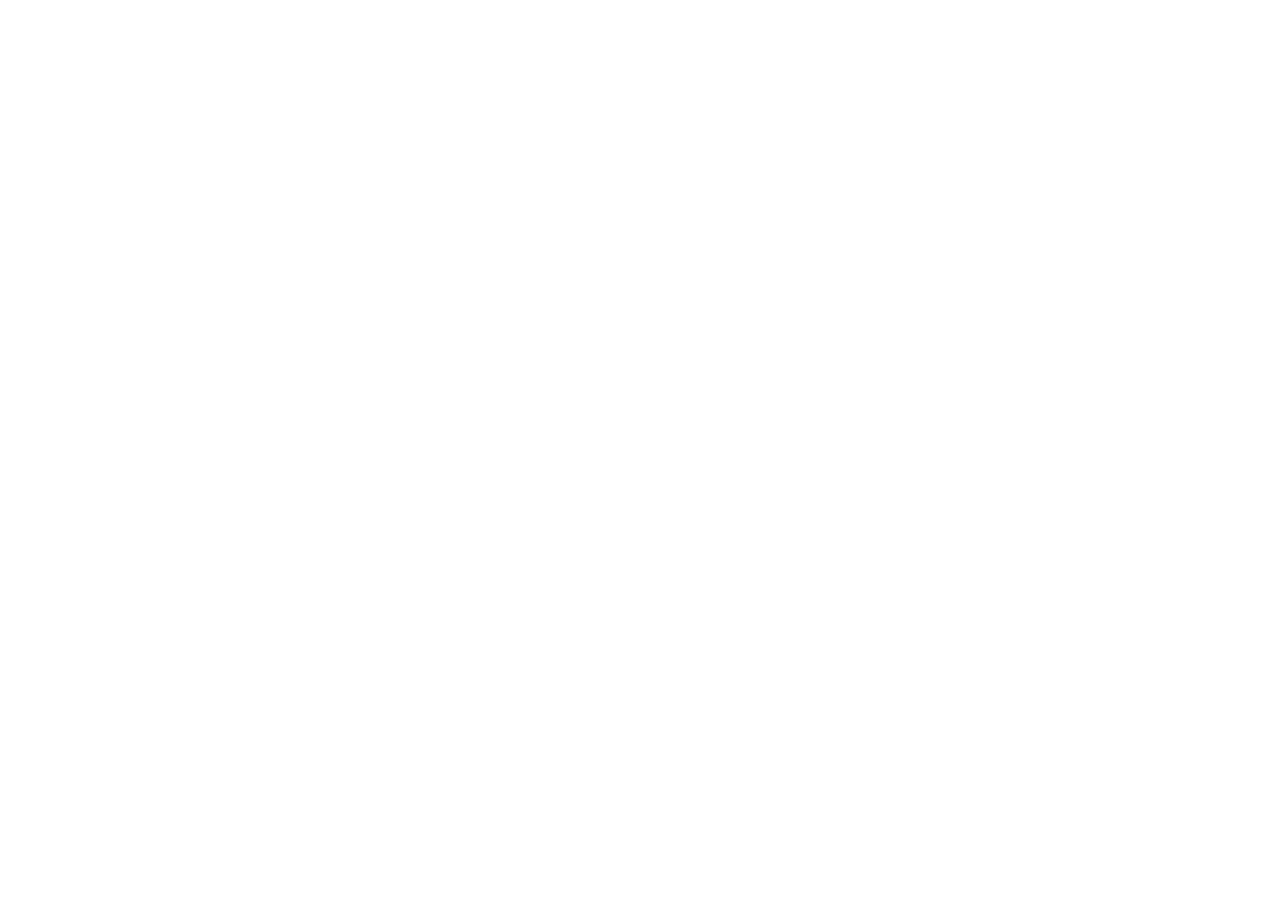
==== index.html @ 03f2650a "Initial commit" ====
<!DOCTYPE html>
<html lang="en">

<head>
  <meta charset="UTF-8">
  <meta http-equiv="X-UA-Compatible" content="IE=edge">
  <meta name="viewport" content="width=device-width, initial-scale=1.0">
  <title>Document</title>
  <link rel="stylesheet" href="https://necolas.github.io/normalize.css/8.0.1/normalize.css">
  <link rel="stylesheet" href="css/col.css">
  <link rel="stylesheet" href="css/style.css">
</head>

<body>

  <script src="js/main.js"></script>
</body>

</html>
---- css/col.css ----
* {
  margin: 0;
  padding: 0;
  box-sizing: border-box;
}

.container {
  margin: 0 auto;
}

.row {
  display: flex;
  flex-flow: row wrap;
}

.between {
  justify-content: space-between;
}
.around {
  justify-content: space-around;
}
.evenly {
  justify-content: space-evenly;
}
.middle {
  align-items: center;
}
.center {
  text-align: center;
  justify-content: center;
}

.col-1 {
  max-width: 8.33333%;
  flex-basis: 8.33333%;
}
.col-2 {
  max-width: 16.66666%;
  flex-basis: 16.66666%;
}
.col-3 {
  max-width: 25%;
  flex-basis: 25%;
}
.col-4 {
  max-width: 33.33333%;
  flex-basis: 33.33333%;
}
.col-5 {
  max-width: 41.66666%;
  flex-basis: 41.66666%;
}
.col-6 {
  max-width: 50%;
  flex-basis: 50%;
}
.col-7 {
  max-width: 58.33333%;
  flex-basis: 58.33333%;
}
.col-8 {
  max-width: 66.66666%;
  flex-basis: 66.66666%;
}
.col-9 {
  max-width: 75%;
  flex-basis: 75%;
}
.col-10 {
  max-width: 83.33333%;
  flex-basis: 83.33333%;
}
.col-11 {
  max-width: 91.66666%;
  flex-basis: 91.66666%;
}
.col-12 {
  max-width: 100%;
  flex-basis: 100%;
}
---- css/style.css ----
*,
*::after,
*::before {
  margin: 0;
  padding: 0;
  box-sizing: border-box;
}

body {
  background-color: #fff;
  min-height: 100vh;
  display: flex;
  flex-direction: column;
}
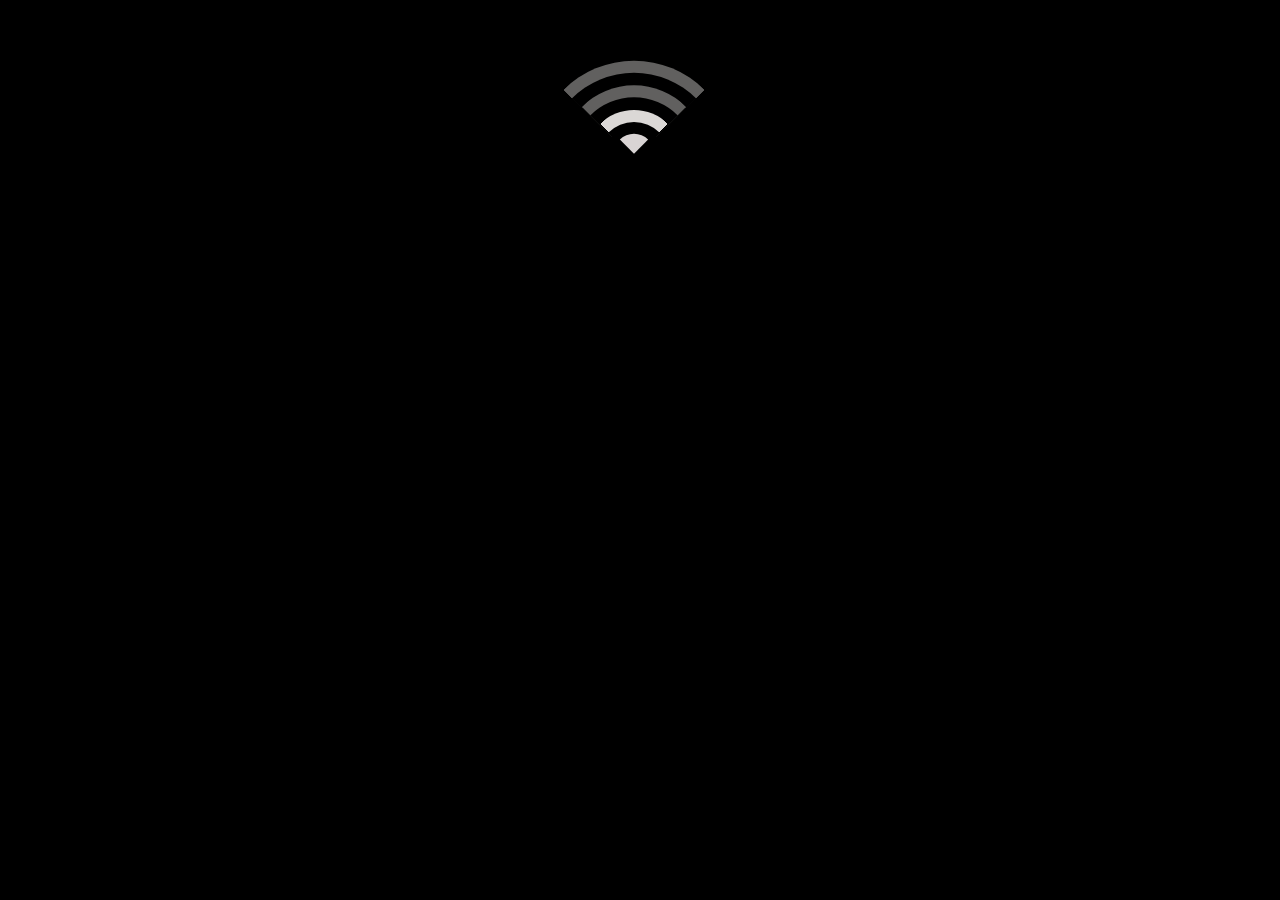
==== commit d260ac7e: "boldi" ====
--- a/index.html
+++ b/index.html
@@ -12,8 +12,15 @@
 </head>
 
 <body>
-
-  <script src="js/main.js"></script>
+  <div id="router">
+    <div id="body">
+      <div id="wifi">
+        <div class="signal"></div>
+        <div class="signal"></div>
+        <div class="signal"></div>
+      </div>
+    </div>
+  </div>
 </body>
 
 </html>--- a/css/style.css
+++ b/css/style.css
@@ -1,15 +1,73 @@
-*,
-*::after,
-*::before {
+body {
   margin: 0;
   padding: 0;
-  box-sizing: border-box;
+  background-color: #000;
+  margin: 200px auto 0px;
+  width: 280px;
+  height: 84px;
+  position: relative;
+}     
+ .signal {
+    border-right: 12px solid #f3f0ee;
+    border-bottom: 12px solid #f3f0ee;
+    transform: rotate(-135deg);
+    position: absolute;
+}
+  
+ .signal:first-child {
+	left: 50%;
+	top: -160px;
+	margin-left: -56px;  
+	width: 100px;
+	height: 100px;
+	border-radius: 0 0 100px 0;
+  transition: ease-in;
+  opacity: 40%;
+  animation: blink 2s infinite;
+	animation-delay: 2s;
 }
 
-body {
-  background-color: #fff;
-  min-height: 100vh;
-  display: flex;
-  flex-direction: column;
+ .signal:nth-child(2) {
+	left: 50%;
+	top: -130px;
+	margin-left: -43px;  
+	width: 74px;
+	height: 74px;
+  opacity: 40%;
+	border-radius: 0 0 74px 0;
+	animation: blink 2s infinite;
+	animation-delay: 1s;
+	}   
+  
+  .signal:last-child {
+	left: 50%;
+	top: -100px;
+	margin-left: -30px;  
+	width: 48px;
+	height: 48px;
+  opacity: 90%;
+	border-radius: 0 0 48px 0;
+	animation: infinite;
+  animation: 2s infinite;
+	animation-delay: 3s;
 }
 
+ .signal:last-child:after {
+	content: '';
+	position: absolute;
+	right: 35%;
+	bottom: 35%;
+	height: 20px;
+	width: 20px;
+	background-color: #f1ecec;
+	border-radius: 0px 0px 100px 0px;
+	margin-left: -25px;
+	animation: infinite;
+}
+
+
+@keyframes blink {
+	0% {opacity: 0}
+	49%{opacity: 0}
+  50%{opacity: 1}
+}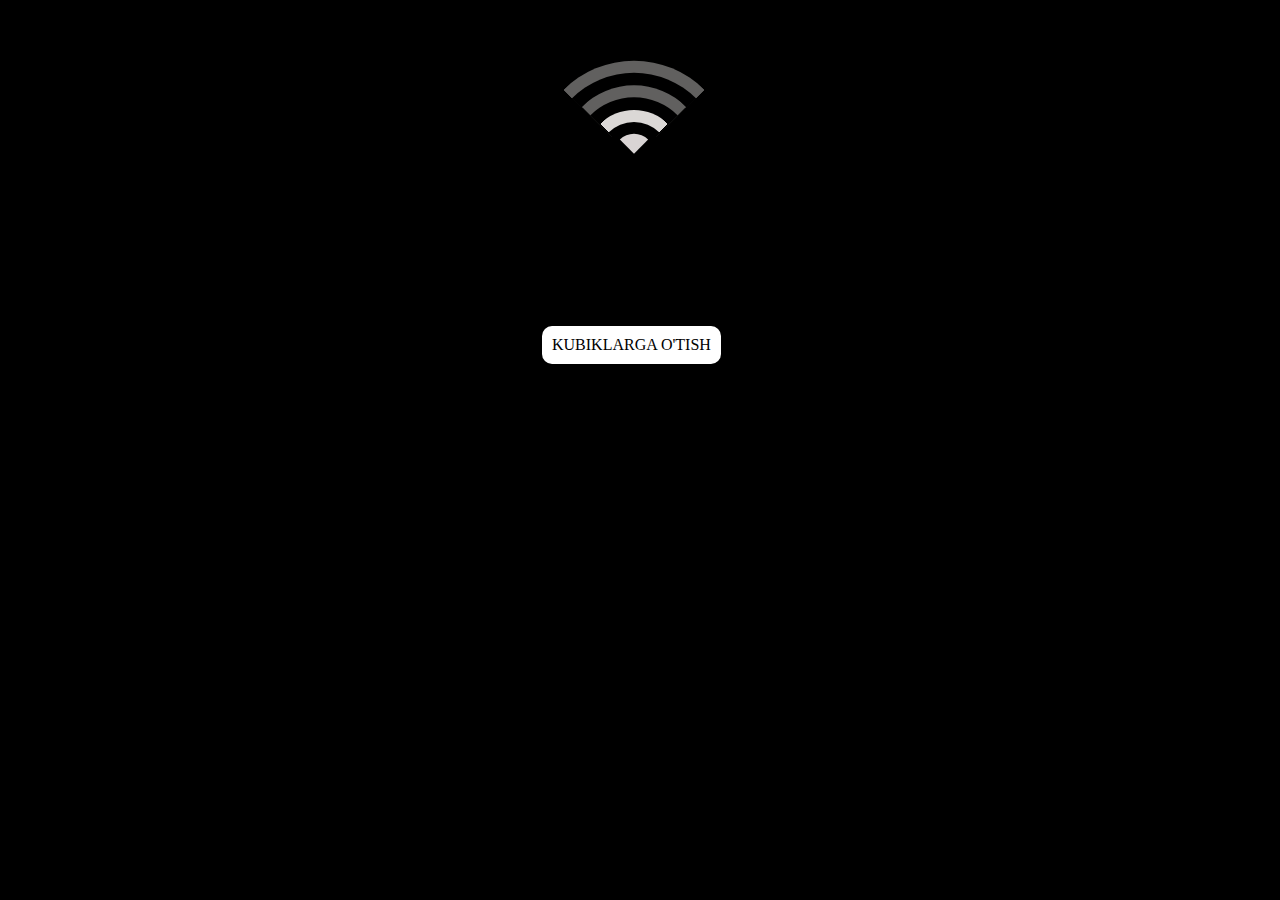
==== commit 5e818b9e: "ikkinchi qismi" ====
--- a/index.html
+++ b/index.html
@@ -12,6 +12,9 @@
 </head>
 
 <body>
+  <div>
+    <a class="tugma" href="cubic.html"> KUBIKLARGA O'TISH</a>
+  </div>
   <div id="router">
     <div id="body">
       <div id="wifi">
--- a/css/style.css
+++ b/css/style.css
@@ -7,6 +7,20 @@
   height: 84px;
   position: relative;
 }     
+.tugma{
+  position: absolute;
+  left: 15%;
+  top: 150%;
+  color: #000;
+  text-align: center;
+  text-decoration: none;
+  padding: 10px 10px;
+  background-color: #fff;
+  border-radius: 10px;
+}
+.tugma:hover{
+  outline: 2px solid rgb(243, 4, 4);
+}
  .signal {
     border-right: 12px solid #f3f0ee;
     border-bottom: 12px solid #f3f0ee;
